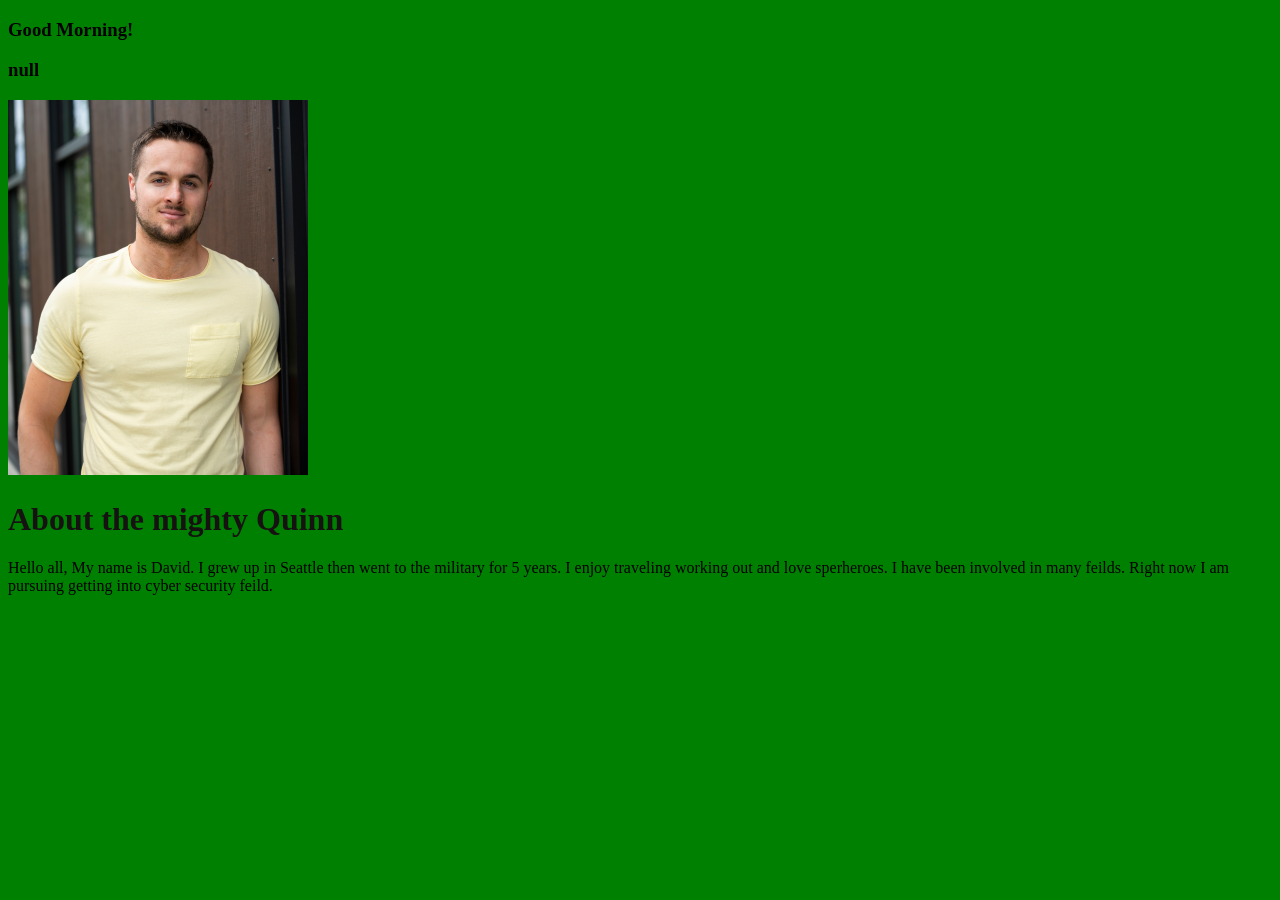
==== index.html @ 5d65a8a9 "add index.html" ====
<!DOCTYPE html><!-- html 5 tells the browser what kind of html to render it as-->

<head>
  <link rel="stylesheet" href="style.css">

        <script src="question-game.js"></script>
  <title>David Quinn</title>
  <style>
    h1 {
        color: rgb(22, 18, 18);
    }
    ul {
      color: white;
      background-color: #201d64
    }
    ol {
      color: orange
    }
    body {
    background-color: green;
  }
  </style>
</head>
<html>


<body> <!-- Anything meant to appear, and some other stuff-->
  <style></style>
  <img id="profilePic" src ="_TK12886.jpg" alt=""></img>
</style>
  <h1>About the mighty Quinn</h1> <!-- Order 1 Sized header -->
  <p>Hello all, My name is David. I grew up in Seattle then went to the military for 5 years. I enjoy traveling working out and love sperheroes. I have been involved in many feilds. Right now I am pursuing getting into cyber security feild. </p><!--paragraph tag-->
<ul>
</ul>
</body>
---- style.css ----
img{
  width: 300px;
}
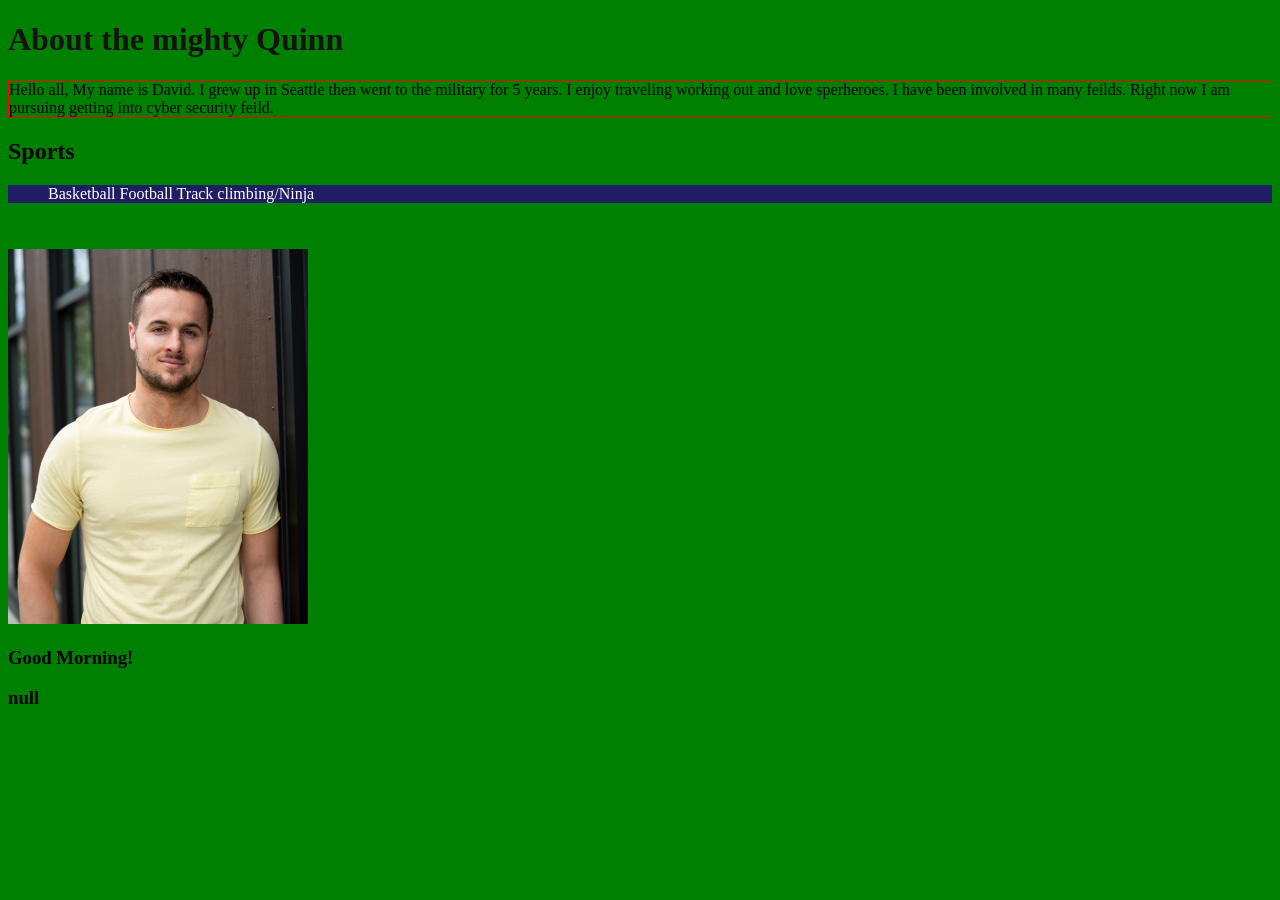
==== commit 9d8d6054: "got initial inde.html working" ====
--- a/index.html
+++ b/index.html
@@ -1,38 +1,29 @@
-<!DOCTYPE html><!-- html 5 tells the browser what kind of html to render it as-->
+<!DOCTYPE html>
+<html lang="en">
+<head>
+  <meta charset="UTF-8">
+  <meta name="viewport" content ="width, initial-scale=1.0">
+  <title>David Quinn</title>
+  <link rel="stylesheet" href="style.css">
+</head>
+        
+  <body>
+    <h1>About the mighty Quinn</h1>
+  <p>Hello all, My name is David. I grew up in Seattle then went to the military for 5 years. I enjoy traveling working out and love sperheroes. I have been involved in many feilds. Right now I am pursuing getting into cyber security feild. </p>
 
-<head>
-  <link rel="stylesheet" href="style.css">
+  <h2>
+    Sports
+  </h2>
+<ul>
+  Basketball
+  Football
+  Track
+  climbing/Ninja
+</ul>
 
-        <script src="question-game.js"></script>
-  <title>David Quinn</title>
-  <style>
-    h1 {
-        color: rgb(22, 18, 18);
-    }
-    ul {
-      color: white;
-      background-color: #201d64
-    }
-    ol {
-      color: orange
-    }
-    body {
-    background-color: green;
-  }
-  </style>
-</head>
-<html>
-
-
-<body> <!-- Anything meant to appear, and some other stuff-->
-  <style></style>
-  <img id="profilePic" src ="_TK12886.jpg" alt=""></img>
-</style>
-  <h1>About the mighty Quinn</h1> <!-- Order 1 Sized header -->
-  <p>Hello all, My name is David. I grew up in Seattle then went to the military for 5 years. I enjoy traveling working out and love sperheroes. I have been involved in many feilds. Right now I am pursuing getting into cyber security feild. </p><!--paragraph tag-->
-<ul>
-</ul>
+  <img id="profilePic" src ="_TK12886.jpg" alt=""> 
+  <script src="question-game.js"></script>
 </body>
-
+</html>
 
  
--- a/style.css
+++ b/style.css
@@ -1,3 +1,32 @@
+h1 {
+  color: rgb(22, 18, 18);
+}
+ul {
+color: white;
+background-color: #201d64
+}
+ol {
+color: orange
+}
+body {
+background-color: green;
+}
+
 img{
   width: 300px;
+
+  margin-top: 30px;
+  border-top: 10 px solid salmon
+  padding-top: 15 px
+}
+
+p:first-of-type{
+  border: solid red 1px;
+  20px 30px 40px
+  border: solid red 
+}
+
+p {
+  display: inline-block:
+  max-width: 350px
 }
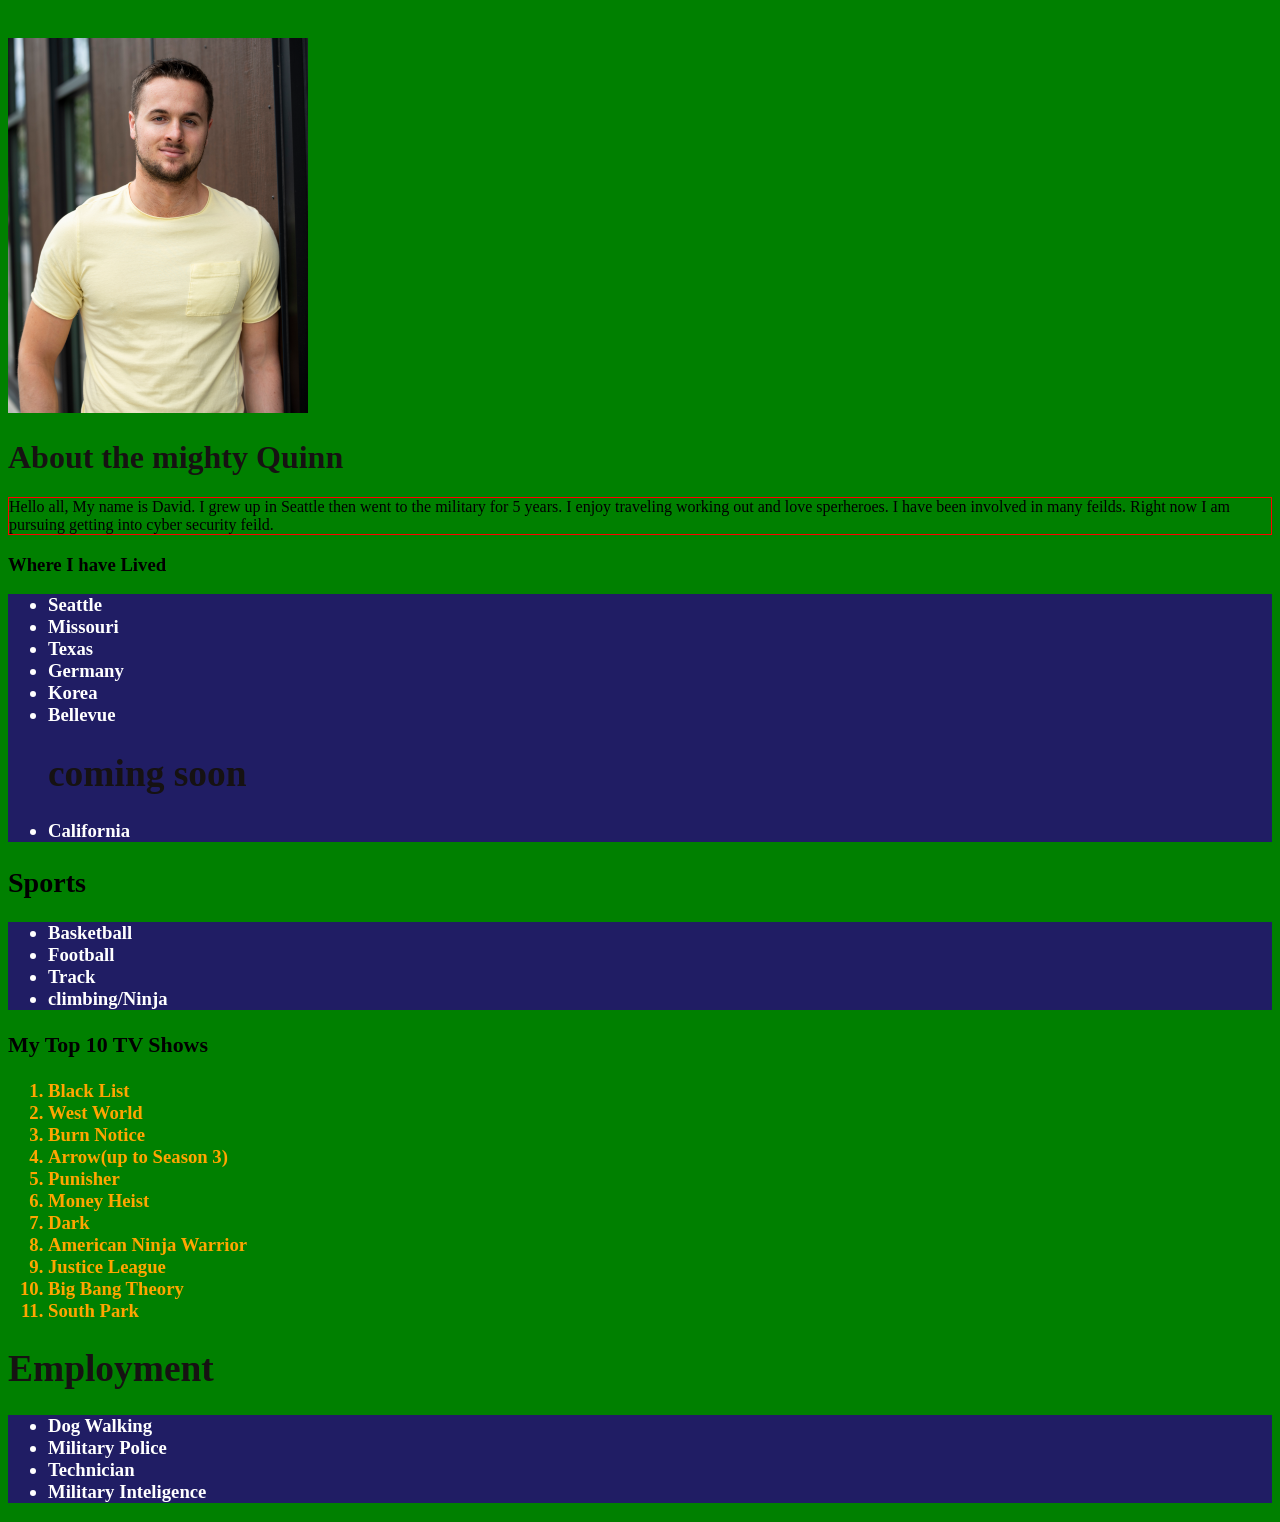
==== commit 76cde74d: "added rules" ====
--- a/index.html
+++ b/index.html
@@ -5,24 +5,56 @@
   <meta name="viewport" content ="width, initial-scale=1.0">
   <title>David Quinn</title>
   <link rel="stylesheet" href="style.css">
+  <script src="question-game.js"></script>
 </head>
         
   <body>
+    <img id="profilePic" src ="_TK12886.jpg" alt="">
     <h1>About the mighty Quinn</h1>
   <p>Hello all, My name is David. I grew up in Seattle then went to the military for 5 years. I enjoy traveling working out and love sperheroes. I have been involved in many feilds. Right now I am pursuing getting into cyber security feild. </p>
 
+  <h3>Where I have Lived<h/3>
+  <ul>
+      <li>Seattle</li>
+      <li>Missouri</li>
+      <li>Texas</li>
+      <li>Germany</li>
+      <li>Korea</li>
+      <li>Bellevue</li>
+      <h1>coming soon</h1>
+      <li>California</li>
+  </ul>
+<h1>
   <h2>
     Sports
   </h2>
 <ul>
-  Basketball
-  Football
-  Track
-  climbing/Ninja
+  <li>Basketball</li>
+  <li>Football</li>
+  <li>Track</li>
+  <li>climbing/Ninja</li>
 </ul>
-
-  <img id="profilePic" src ="_TK12886.jpg" alt=""> 
-  <script src="question-game.js"></script>
+<h3>My Top 10 TV Shows</h3>
+  <ol>
+    <li>Black List</li>
+    <li>West World</li>
+    <li>Burn Notice</li>
+    <li>Arrow(up to Season 3)</li>
+    <li>Punisher</li>
+    <li>Money Heist</li>
+    <li>Dark</li>
+    <li>American Ninja Warrior</li>
+    <li>Justice League</li>
+    <li>Big Bang Theory</li>
+    <li>South Park</li>
+  </ol>
+  <h1>Employment</h1>
+  <ul>
+    <li>Dog Walking</li>
+    <li>Military Police</li>
+    <li>Technician</li>
+    <li>Military Inteligence</li>
+  </ul>
 </body>
 </html>
 
